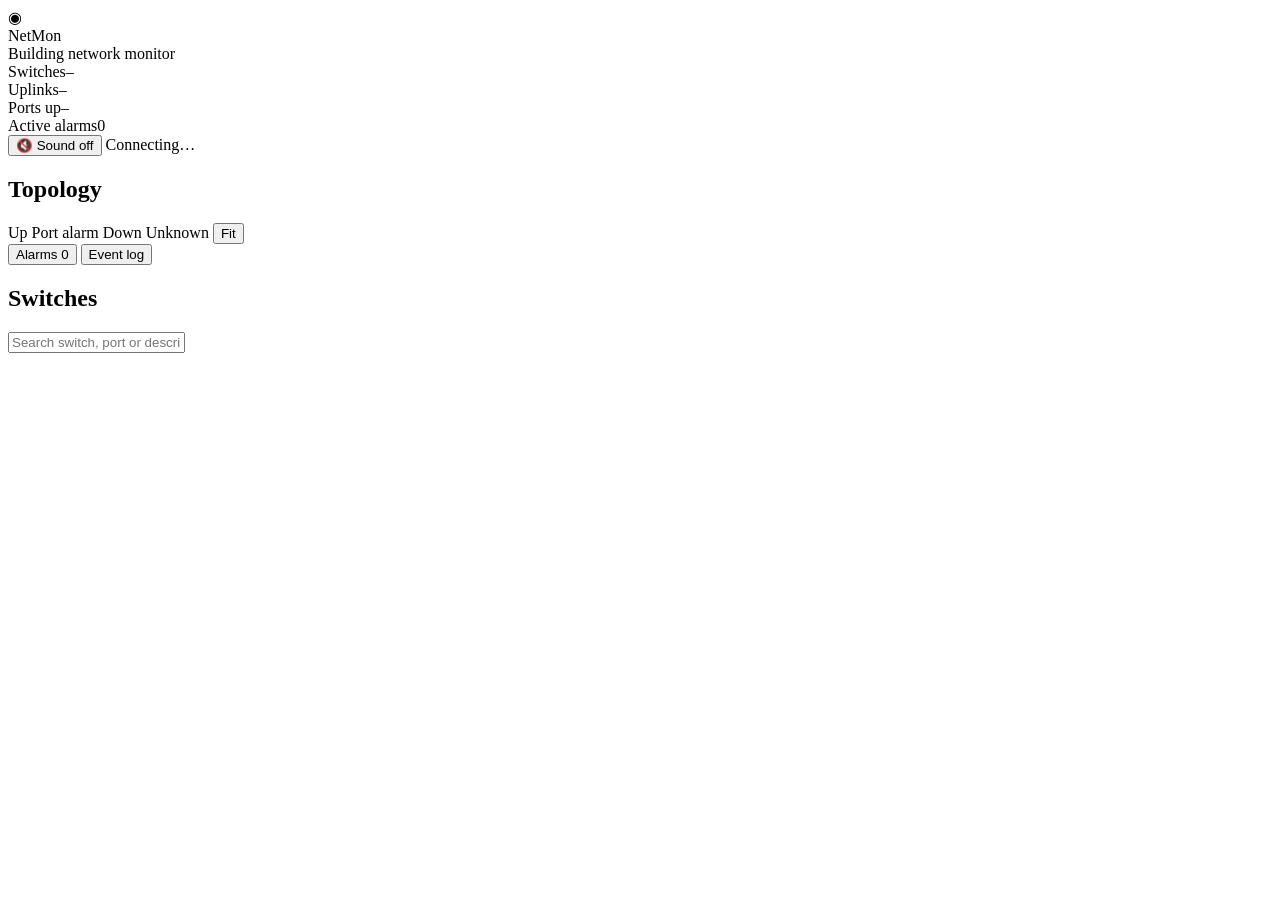
==== netmon/static/index.html @ 7d3e8b8f "Add NetMon: live monitoring for the building's Cisco switches - SNMPv3 polling of every switch: port" ====
<!doctype html>
<html lang="en">
<head>
<meta charset="utf-8">
<meta name="viewport" content="width=device-width, initial-scale=1">
<title>NetMon</title>
<link rel="icon" href="data:image/svg+xml,<svg xmlns='http://www.w3.org/2000/svg' viewBox='0 0 32 32'><rect width='32' height='32' rx='7' fill='%230b1220'/><circle cx='16' cy='9' r='4' fill='%2334d399'/><circle cx='8' cy='23' r='4' fill='%2334d399'/><circle cx='24' cy='23' r='4' fill='%2334d399'/><path d='M16 9L8 23M16 9l8 14' stroke='%2334d399' stroke-width='2'/></svg>">
<link rel="stylesheet" href="/static/style.css">
<script src="/static/vendor/vis-network.min.js"></script>
</head>
<body>
<header class="top">
  <div class="brand">
    <span class="logo">◉</span>
    <div>
      <div class="title">NetMon</div>
      <div class="sub">Building network monitor</div>
    </div>
    <span id="demoBadge" class="badge demo" hidden>DEMO</span>
    <button id="demoFail" class="btn small ghost" hidden title="Break a random uplink for 60 seconds">⚡ Simulate link failure</button>
  </div>
  <div class="stats">
    <div class="stat"><span class="k">Switches</span><span class="v" id="stSw">–</span></div>
    <div class="stat"><span class="k">Uplinks</span><span class="v" id="stLinks">–</span></div>
    <div class="stat"><span class="k">Ports up</span><span class="v" id="stPorts">–</span></div>
    <div class="stat alarm" id="stAlarmBox"><span class="k">Active alarms</span><span class="v" id="stAlarms">0</span></div>
  </div>
  <div class="tools">
    <button id="soundBtn" class="btn ghost" title="Play a sound on new alarms">🔇 Sound off</button>
    <span class="conn" id="conn"><span class="dot"></span><span id="connText">Connecting…</span></span>
  </div>
</header>

<div id="banner" class="banner" hidden>
  <span class="pulse"></span>
  <span id="bannerText"></span>
  <button class="btn small light" id="bannerAck">Acknowledge</button>
</div>

<main class="layout">
  <section class="card topo-card">
    <div class="card-head">
      <h2>Topology</h2>
      <div class="legend">
        <span><i class="lg up"></i>Up</span>
        <span><i class="lg warn"></i>Port alarm</span>
        <span><i class="lg down"></i>Down</span>
        <span><i class="lg unk"></i>Unknown</span>
        <button class="btn small ghost" id="fitBtn">Fit</button>
      </div>
    </div>
    <div id="topo"></div>
  </section>

  <aside class="card side">
    <div class="tabs">
      <button class="tab active" data-tab="alarms">Alarms <span class="count" id="alarmCount">0</span></button>
      <button class="tab" data-tab="events">Event log</button>
    </div>
    <div class="tab-body" id="tab-alarms">
      <div id="alarmList" class="list"></div>
    </div>
    <div class="tab-body" id="tab-events" hidden>
      <input id="eventFilter" class="input" placeholder="Filter events (switch, port, text)…">
      <div id="eventList" class="list"></div>
    </div>
  </aside>

  <section class="card switches-card">
    <div class="card-head">
      <h2>Switches</h2>
      <input id="swFilter" class="input inline" placeholder="Search switch, port or description…">
    </div>
    <div id="floors"></div>
  </section>
</main>

<div id="drawer" class="drawer" hidden>
  <div class="drawer-bg" data-close></div>
  <div class="drawer-panel" role="dialog" aria-modal="true">
    <div class="drawer-head">
      <div>
        <div class="dh-title"><span id="dStatus" class="sdot"></span><span id="dName"></span></div>
        <div class="dh-sub" id="dSub"></div>
      </div>
      <div class="dh-actions">
        <button class="btn small ghost" id="dPoll">↻ Poll now</button>
        <button class="btn small ghost" data-close>✕</button>
      </div>
    </div>
    <div class="dinfo" id="dInfo"></div>
    <div class="faceplate-wrap"><div id="dFace" class="faceplate"></div></div>
    <div class="ptools">
      <input id="pFilter" class="input inline" placeholder="Filter ports…">
      <div class="seg" id="pSeg">
        <button data-f="all" class="active">All</button>
        <button data-f="up">Up</button>
        <button data-f="down">Down</button>
        <button data-f="admin">Shutdown</button>
        <button data-f="uplink">Uplinks</button>
      </div>
    </div>
    <div class="table-wrap">
      <table class="ports">
        <thead><tr>
          <th>Port</th><th>Description</th><th>Status</th><th>VLAN</th><th>Speed</th>
          <th class="num">In</th><th class="num">Out</th><th class="num">Errors</th>
          <th>Neighbor (CDP)</th><th>Last change</th>
        </tr></thead>
        <tbody id="pBody"></tbody>
      </table>
    </div>
  </div>
</div>

<div id="tip" class="tip" hidden></div>
<script src="/static/app.js"></script>
</body>
</html>
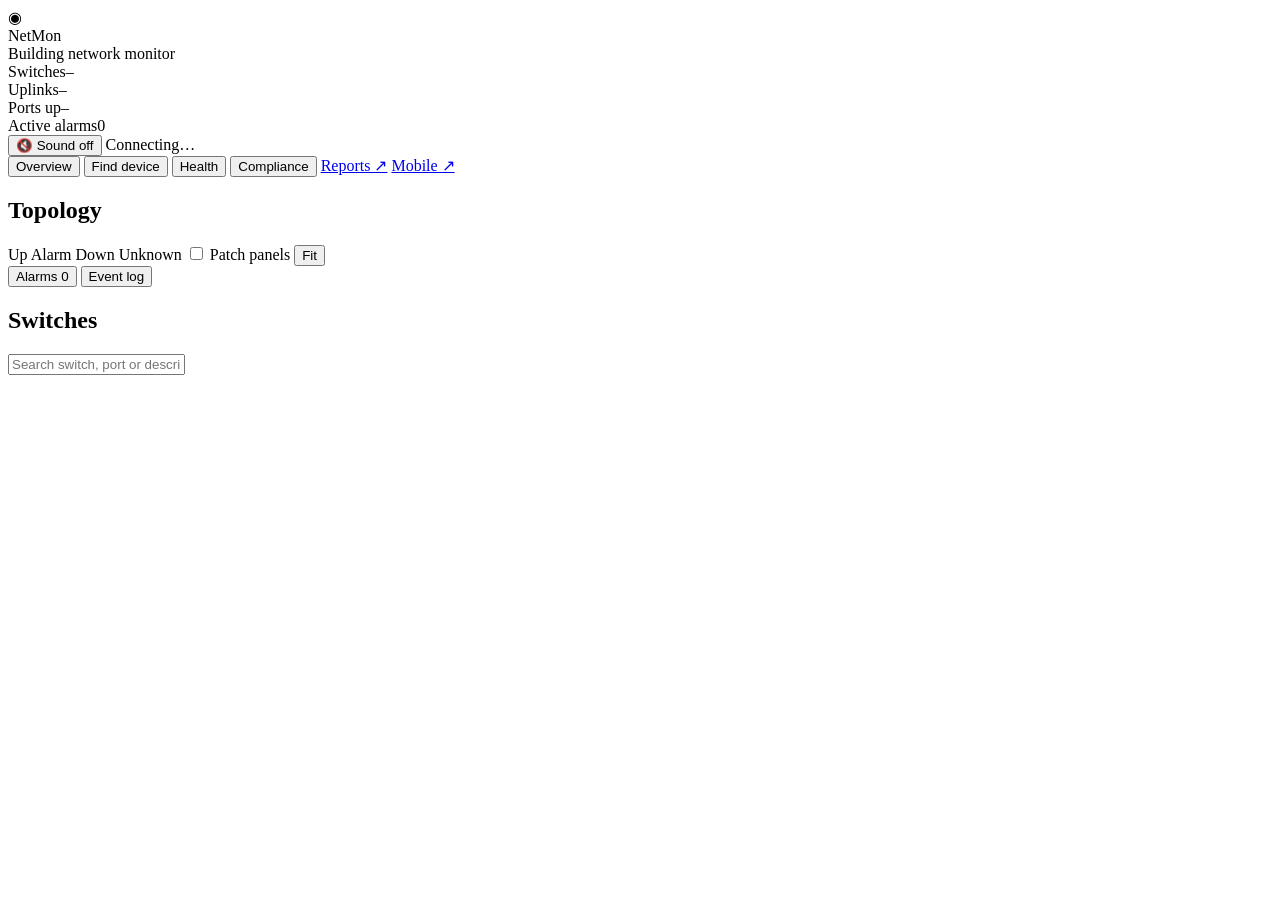
==== commit 1265644b: "Add login, device finder, health, graphs, patch panels, reports - Login with admin/viewer roles: scr" ====
--- a/netmon/static/index.html
+++ b/netmon/static/index.html
@@ -31,21 +31,38 @@
   </div>
 </header>
 
+<nav class="views" aria-label="Views">
+  <div class="view-tabs" role="tablist">
+    <button class="vtab active" data-view="overview">Overview</button>
+    <button class="vtab" data-view="finder">Find device</button>
+    <button class="vtab" data-view="health">Health</button>
+    <button class="vtab" data-view="compliance">Compliance</button>
+    <a class="vtab" href="/report" target="_blank" rel="noopener">Reports ↗</a>
+    <a class="vtab" href="/m" target="_blank" rel="noopener">Mobile ↗</a>
+  </div>
+  <div class="user-box">
+    <span id="userName" class="user-chip"></span>
+    <button id="logoutBtn" class="btn small ghost" hidden>Log out</button>
+  </div>
+</nav>
+
 <div id="banner" class="banner" hidden>
   <span class="pulse"></span>
   <span id="bannerText"></span>
-  <button class="btn small light" id="bannerAck">Acknowledge</button>
+  <button class="btn small light admin-only" id="bannerAck">Acknowledge</button>
 </div>
 
-<main class="layout">
+<!-- ============================================================ OVERVIEW -->
+<main class="layout view" id="view-overview">
   <section class="card topo-card">
     <div class="card-head">
       <h2>Topology</h2>
       <div class="legend">
         <span><i class="lg up"></i>Up</span>
-        <span><i class="lg warn"></i>Port alarm</span>
+        <span><i class="lg warn"></i>Alarm</span>
         <span><i class="lg down"></i>Down</span>
         <span><i class="lg unk"></i>Unknown</span>
+        <label class="chk"><input type="checkbox" id="showPanels"> Patch panels</label>
         <button class="btn small ghost" id="fitBtn">Fit</button>
       </div>
     </div>
@@ -75,6 +92,41 @@
   </section>
 </main>
 
+<!-- ============================================================ FINDER -->
+<main class="page view" id="view-finder" hidden>
+  <section class="card">
+    <div class="card-head"><h2>Where is this device?</h2><span class="muted small" id="finderCount"></span></div>
+    <form class="finder-form" id="finderForm">
+      <input id="finderQ" class="input big" autocomplete="off"
+             placeholder="IP address, MAC address (any format), room, or description — e.g. 10.10.3.45, 00:1b:44:11:3a:b7, Room 305">
+      <button class="btn primary" type="submit">Search</button>
+    </form>
+    <div class="table-wrap pad"><table class="grid" id="finderTable"></table></div>
+  </section>
+  <section class="card">
+    <div class="card-head"><h2>New devices <span class="muted small">(last 24 hours)</span></h2></div>
+    <div class="table-wrap pad"><table class="grid" id="newTable"></table></div>
+  </section>
+</main>
+
+<!-- ============================================================ HEALTH -->
+<main class="page view" id="view-health" hidden>
+  <section class="card">
+    <div class="card-head"><h2>Switch health</h2><span class="muted small" id="healthNote"></span></div>
+    <div class="table-wrap pad"><table class="grid" id="healthTable"></table></div>
+  </section>
+</main>
+
+<!-- ============================================================ COMPLIANCE -->
+<main class="page view" id="view-compliance" hidden>
+  <section class="card">
+    <div class="card-head"><h2>Compliance</h2>
+      <span class="muted small">Best-practice checks using read-only SNMP. Click a switch for details.</span></div>
+    <div class="table-wrap pad"><table class="grid" id="compTable"></table></div>
+  </section>
+</main>
+
+<!-- ============================================================ DRAWER -->
 <div id="drawer" class="drawer" hidden>
   <div class="drawer-bg" data-close></div>
   <div class="drawer-panel" role="dialog" aria-modal="true">
@@ -84,13 +136,22 @@
         <div class="dh-sub" id="dSub"></div>
       </div>
       <div class="dh-actions">
-        <button class="btn small ghost" id="dPoll">↻ Poll now</button>
+        <button class="btn small ghost admin-only" id="dPoll">↻ Poll now</button>
         <button class="btn small ghost" data-close>✕</button>
       </div>
     </div>
     <div class="dinfo" id="dInfo"></div>
     <div class="faceplate-wrap"><div id="dFace" class="faceplate"></div></div>
-    <div class="ptools">
+    <div id="chartBox" class="chart-box" hidden>
+      <div class="chart-head">
+        <div><b id="chartTitle"></b> <span class="muted small" id="chartSub"></span></div>
+        <div class="seg" id="chartSeg">
+          <button data-r="day" class="active">Day</button><button data-r="week">Week</button><button data-r="month">Month</button>
+        </div>
+      </div>
+      <div id="chart" class="chart"></div>
+    </div>
+    <div class="ptools" id="pTools">
       <input id="pFilter" class="input inline" placeholder="Filter ports…">
       <div class="seg" id="pSeg">
         <button data-f="all" class="active">All</button>
@@ -99,14 +160,11 @@
         <button data-f="admin">Shutdown</button>
         <button data-f="uplink">Uplinks</button>
       </div>
+      <span class="muted small">Click a port for its traffic graph</span>
     </div>
     <div class="table-wrap">
       <table class="ports">
-        <thead><tr>
-          <th>Port</th><th>Description</th><th>Status</th><th>VLAN</th><th>Speed</th>
-          <th class="num">In</th><th class="num">Out</th><th class="num">Errors</th>
-          <th>Neighbor (CDP)</th><th>Last change</th>
-        </tr></thead>
+        <thead id="pHead"></thead>
         <tbody id="pBody"></tbody>
       </table>
     </div>
